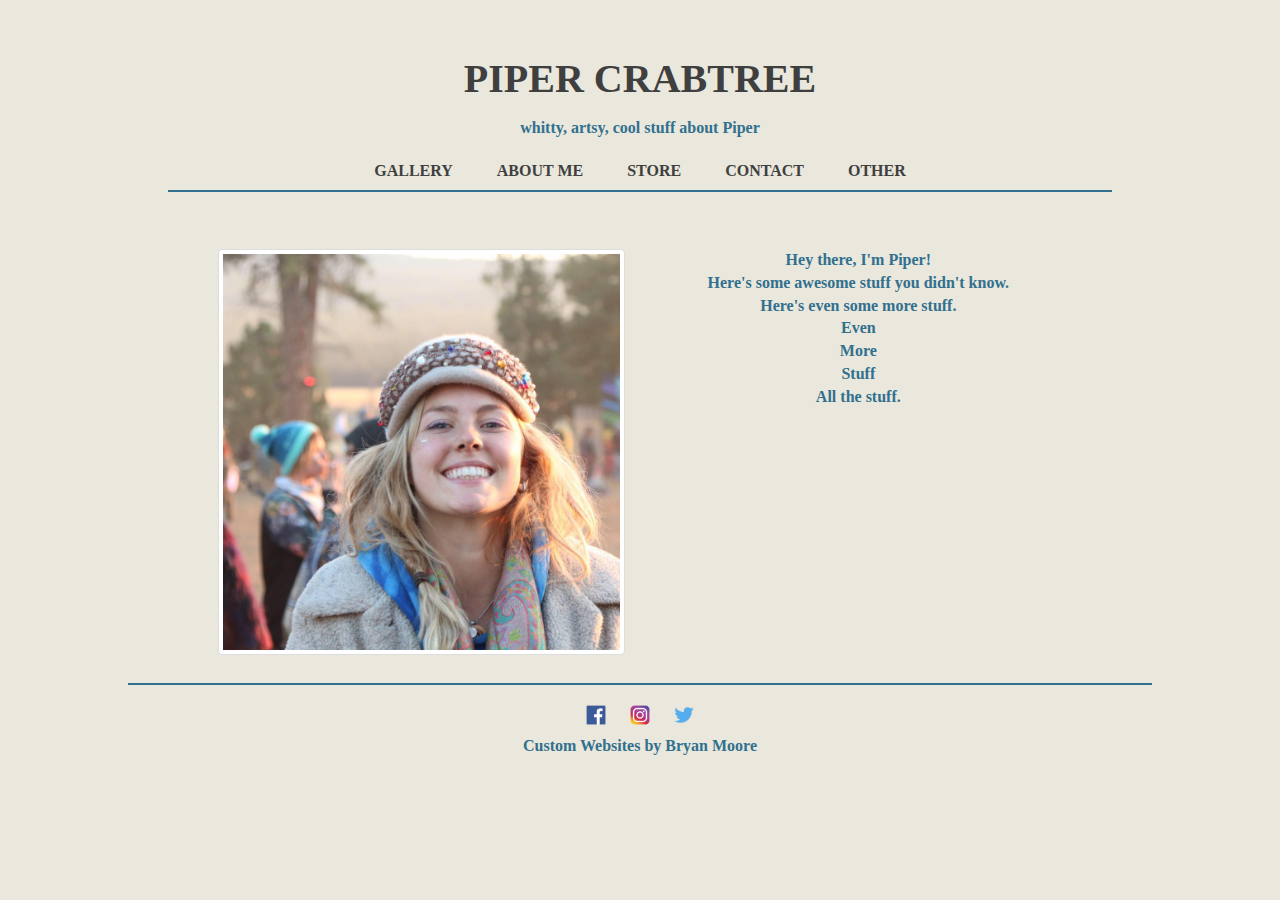
==== about.html @ aef94349 "First Commit.  Have completed the basic layout of the website, as well as some of the art that Piper" ====
<!--

Bryan Moore Web Developement

Personal Website for Piper Crabtree

about.html webpage

-->

<!DOCTYPE html>
<html lang="en">
<head>
  <title>Bootstrap Example</title>
  <meta charset="utf-8">
  <meta name="viewport" content="width=device-width, initial-scale=1">
  <!-- Bootstrap CSS -->
  <link rel="stylesheet" href="https://maxcdn.bootstrapcdn.com/bootstrap/3.3.7/css/bootstrap.min.css">
  <!-- Custom CSS -->
  <link rel="stylesheet" type="text/css" href="css/main.css">
  <!-- AJAX -->
  <script src="https://ajax.googleapis.com/ajax/libs/jquery/3.3.1/jquery.min.js"></script>
  <!-- Bootstrap -->
  <script src="https://maxcdn.bootstrapcdn.com/bootstrap/3.3.7/js/bootstrap.min.js"></script>
</head>
<body>
	<!-- Fixed Height
<body style="height:1500px">
-->
<!-- Banner -->
<div class="headline">
  <div class="banner">
    <p>PIPER CRABTREE</p>
  </div>
  <div class="banner2">
    <p>whitty, artsy, cool stuff about Piper</p>
  </div>
  <div class="banner3">
    <a href="index.html">GALLERY</a>
    <a href="about.html">ABOUT ME</a>
    <a href="store.html">STORE</a>
    <a href="contact.html">CONTACT</a>
    <a href="other.html">OTHER</a>
  </div>
<hr>
</div>

<!-- Dividing up the page -->
<div class="row">
    <!-- Left Side -->
    <div class="col-xs-2"></div>
    <div class="col-xs-8">
      <div class="row">
      <div class="col-xs-6">
        <div class="thumbnail">
          <img src="img/about.jpg" alt="...">
          <!--
          <div class="caption">
            
            <h3>Thumbnail label</h3>
            <p>Even with buttons</p>
            <p><a href="#" class="btn btn-primary" role="button">Button</a> <a href="#" class="btn btn-default" role="button">Button</a></p>
          
          </div>
          -->
        </div>
      </div>
      <div class="col-xs-6">
        <div class="banner2">
          <p>Hey there, I'm Piper! <br> Here's some awesome stuff you didn't know. <br> Here's even some more stuff. <br> Even <br> More <br> Stuff <br> All the stuff.</p>
        </div>
      </div>
    </div>
    <div class="col-xs-2"></div>
  </div>
</div>
<hr>
<!-- Footer Banner -->
<div class="banner4">
  <a href="https://www.facebook.com/piper.crabtree"><img src="icons/facebook.png"></a>
  <a href="https://www.instagram.com/pippiphorray/"><img src="icons/insta.png"></a>
  <a href="https://twitter.com/pippiphorray?lang=en"><img src="icons/twitter.png"></a>
</div>
<div class="banner2">
  <p>Custom Websites by Bryan Moore</p>
</div>

</body>
</html>
---- css/main.css ----
/*
	Bryan Moore Web Development
	Custom Template Number 1
	template1.html
*/

body {
	background-color: #EAE7DC;
}

.headline {
	padding: 50px;
}

hr { 
    display: block;
    margin-top: 0.5em;
    margin-bottom: 0.5em;
    margin-left: auto;
    margin-right: auto;
    border-width: 2px;
    width: 80%;
    border-color: #31708E;
} 

.banner {
	font-size: 30pt;
	text-align: center;
	font-weight: bold;
	font-family: avenir;
	color: #3F3F3F;
}

.banner2 {
	font-size: 12pt;
	text-align: center;
	font-weight: bold;
	font-family: avenir;
	color: #31708E;
}

.banner3 {
	font-size: 12pt;
	text-align: center;
	font-weight: bold;
	font-family: avenir;
	color: #3F3F3F;
	padding-top: 10px;
}

.banner3 a {
	padding: 20px;
	color: #3F3F3F;
}

.banner3 a:hover {
    color: #A6A163;
}

.banner4 {
	font-size: 12pt;
	text-align: center;
	font-weight: bold;
	font-family: avenir;
	color: #3F3F3F;
	padding: 10px;
}

.banner4 a {
	padding: 10px;
}

.banner4 img {
	height: 20px;
	width: 20px;
}
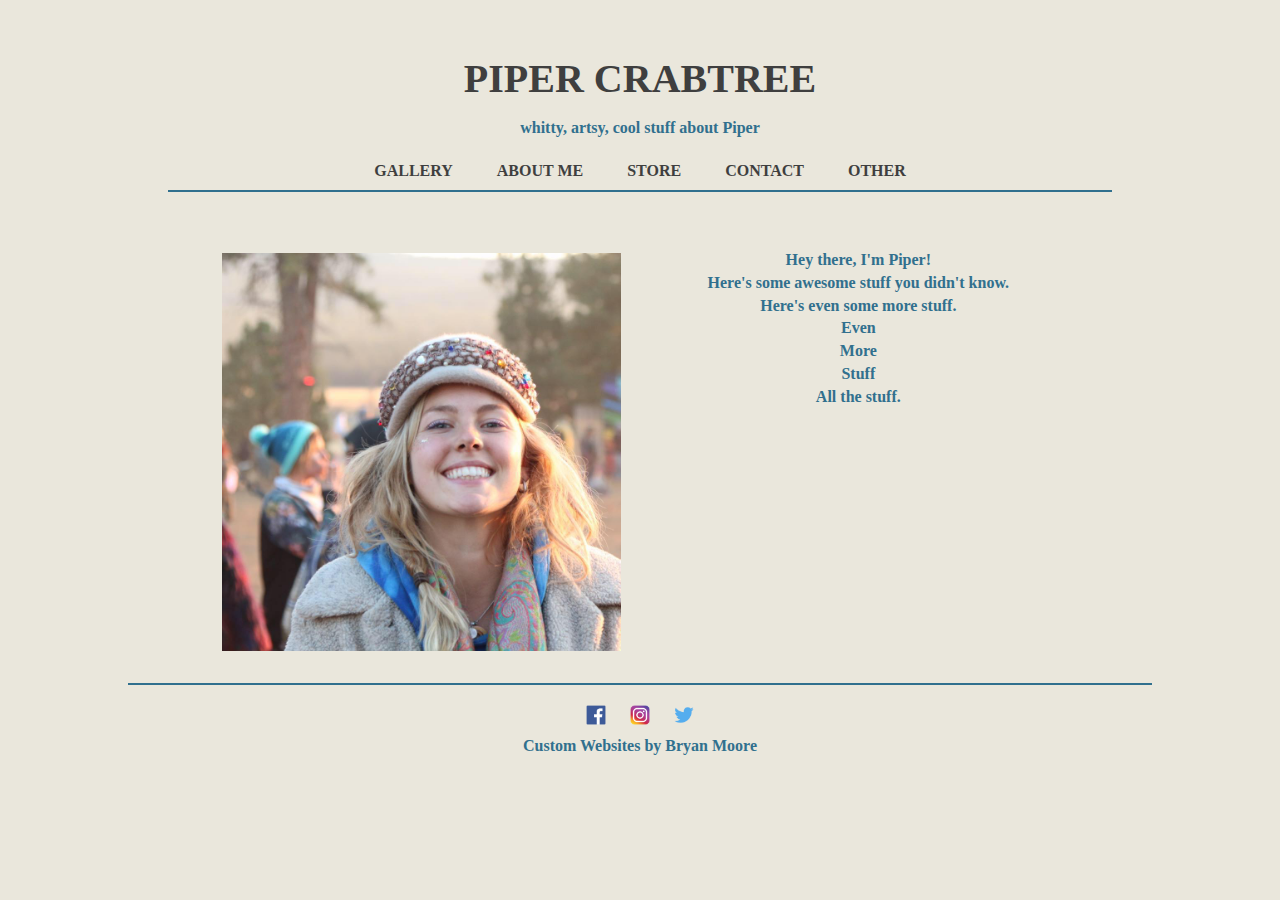
==== commit b9f48c3f: "Second commit.  Implemented a lightbox feature for the artwork when it is clocked on." ====
--- a/about.html
+++ b/about.html
@@ -85,5 +85,7 @@
   <p>Custom Websites by Bryan Moore</p>
 </div>
 
+
+
 </body>
 </html>--- a/css/main.css
+++ b/css/main.css
@@ -6,6 +6,12 @@
 
 body {
 	background-color: #EAE7DC;
+}
+
+.thumbnail{
+  background: transparent;
+  border: 0 none;
+  box-shadow: none;
 }
 
 .headline {
@@ -75,3 +81,158 @@
 	width: 20px;
 }
 
+
+/* The Modal (background) ******************************************/
+/* Create four equal columns that floats next to eachother */
+.column {
+  float: left;
+  width: 25%;
+}
+
+.modal {
+  display: none;
+  position: fixed;
+  z-index: 1;
+  padding-top: 100px;
+  left: 0;
+  top: 0;
+  width: 100%;
+  height: 100%;
+  overflow: auto;
+  background-color: black;
+}
+
+/* Modal Content */
+.modal-content {
+  background-color: black;
+  margin: 0 auto;
+  padding: 0;
+  width: 60%;
+  max-width: 1200px;
+}
+
+/* The Close Button */
+.close {
+  color: white;
+  position: absolute;
+  top: 10px;
+  right: 25px;
+  font-size: 35px;
+  font-weight: bold;
+}
+
+.close:hover,
+.close:focus {
+  color: #999;
+  text-decoration: none;
+  cursor: pointer;
+}
+
+/* Hide the slides by default */
+.mySlides {
+  display: block;
+  margin: 0 auto;
+}
+
+.mySlides img {
+  display: block;
+  margin: 0 auto;
+  width: 400px;
+  opacity: 1;
+  transition: .5s ease;
+  backface-visibility: hidden;
+}
+
+.middle {
+  transition: .5s ease;
+  opacity: 0;
+  position: absolute;
+  top: 85%;
+  left: 50%;
+  transform: translate(-50%, -50%);
+  -ms-transform: translate(-50%, -50%);
+  text-align: center;
+}
+
+.mySlides:hover .image {
+	opacity: 0.9;
+}
+
+.mySlides:hover .middle {
+  opacity: 0.9;
+}
+
+.imagetext {
+  background-color: black;
+  color: white;
+  font-size: 16px;
+  padding: 16px 100px;
+}
+
+
+
+/* Next & previous buttons */
+.prev,
+.next {
+  cursor: pointer;
+  position: absolute;
+  top: 50%;
+  width: auto;
+  padding: 16px;
+  margin-top: -50px;
+  color: white;
+  font-weight: bold;
+  font-size: 20px;
+  transition: 0.6s ease;
+  border-radius: 0 3px 3px 0;
+  user-select: none;
+  -webkit-user-select: none;
+}
+
+/* Position the "next button" to the right */
+.next {
+  right: 0;
+  border-radius: 3px 0 0 3px;
+}
+
+/* On hover, add a black background color with a little bit see-through */
+.prev:hover,
+.next:hover {
+  background-color: rgba(0, 0, 0, 0.8);
+}
+
+/* Number text (1/3 etc) */
+.numbertext {
+  color: #f2f2f2;
+  font-size: 12px;
+  padding: 8px 12px;
+  position: absolute;
+  top: 0;
+}
+
+/* Caption text */
+.caption-container {
+  text-align: center;
+  background-color: black;
+  padding: 2px 16px;
+  color: white;
+}
+
+img.demo {
+  opacity: 0.6;
+}
+
+.active,
+.demo:hover {
+  opacity: 1;
+}
+
+img.hover-shadow {
+  transition: 0.3s
+}
+
+.hover-shadow:hover {
+  box-shadow: 0 4px 8px 0 rgba(0, 0, 0, 0.2), 0 6px 20px 0 rgba(0, 0, 0, 0.19)
+}
+
+/* The Modal (background) ******************************************/
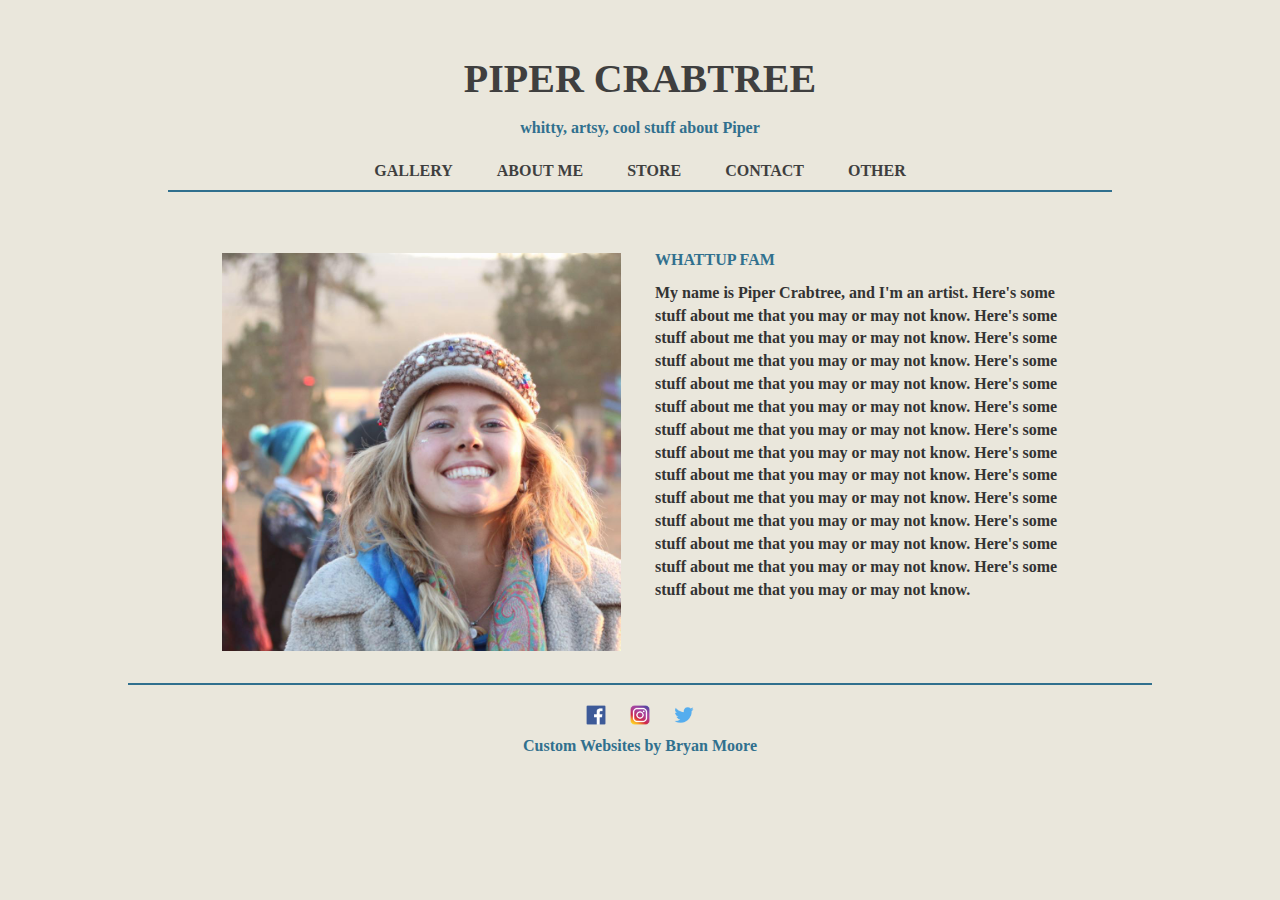
==== commit 3465e981: "Commit 3. Implemented a title for every page, as well as began a formspree contact form to submit st" ====
--- a/about.html
+++ b/about.html
@@ -11,7 +11,7 @@
 <!DOCTYPE html>
 <html lang="en">
 <head>
-  <title>Bootstrap Example</title>
+  <title>Piper Crabtree</title>
   <meta charset="utf-8">
   <meta name="viewport" content="width=device-width, initial-scale=1">
   <!-- Bootstrap CSS -->
@@ -66,8 +66,11 @@
         </div>
       </div>
       <div class="col-xs-6">
-        <div class="banner2">
-          <p>Hey there, I'm Piper! <br> Here's some awesome stuff you didn't know. <br> Here's even some more stuff. <br> Even <br> More <br> Stuff <br> All the stuff.</p>
+        <div class ="aboutmeHeadline">
+          <p>WHATTUP FAM</p>
+        </div>
+        <div class="aboutme">
+          <p>My name is Piper Crabtree, and I'm an artist.  Here's some stuff about me that you may or may not know. Here's some stuff about me that you may or may not know. Here's some stuff about me that you may or may not know. Here's some stuff about me that you may or may not know. Here's some stuff about me that you may or may not know. Here's some stuff about me that you may or may not know. Here's some stuff about me that you may or may not know. Here's some stuff about me that you may or may not know. Here's some stuff about me that you may or may not know. Here's some stuff about me that you may or may not know. Here's some stuff about me that you may or may not know. Here's some stuff about me that you may or may not know. Here's some stuff about me that you may or may not know. </p>
         </div>
       </div>
     </div>
--- a/css/main.css
+++ b/css/main.css
@@ -81,6 +81,32 @@
 	width: 20px;
 }
 
+.aboutmeHeadline {
+	font-size: 12pt;
+	font-weight: bold;
+	font-family: avenir;
+	color: #31708E;
+}
+.aboutme {
+	font-size: 12pt;
+	font-weight: bold;
+	font-family: avenir;
+}
+
+.contactHeadline {
+	font-size: 12pt;
+	font-weight: bold;
+	font-family: avenir;
+	text-align: center;
+	color: #31708E;
+}
+.contact {
+	font-size: 12pt;
+	font-weight: bold;
+	font-family: avenir;
+	text-align: center;
+}
+
 
 /* The Modal (background) ******************************************/
 /* Create four equal columns that floats next to eachother */
